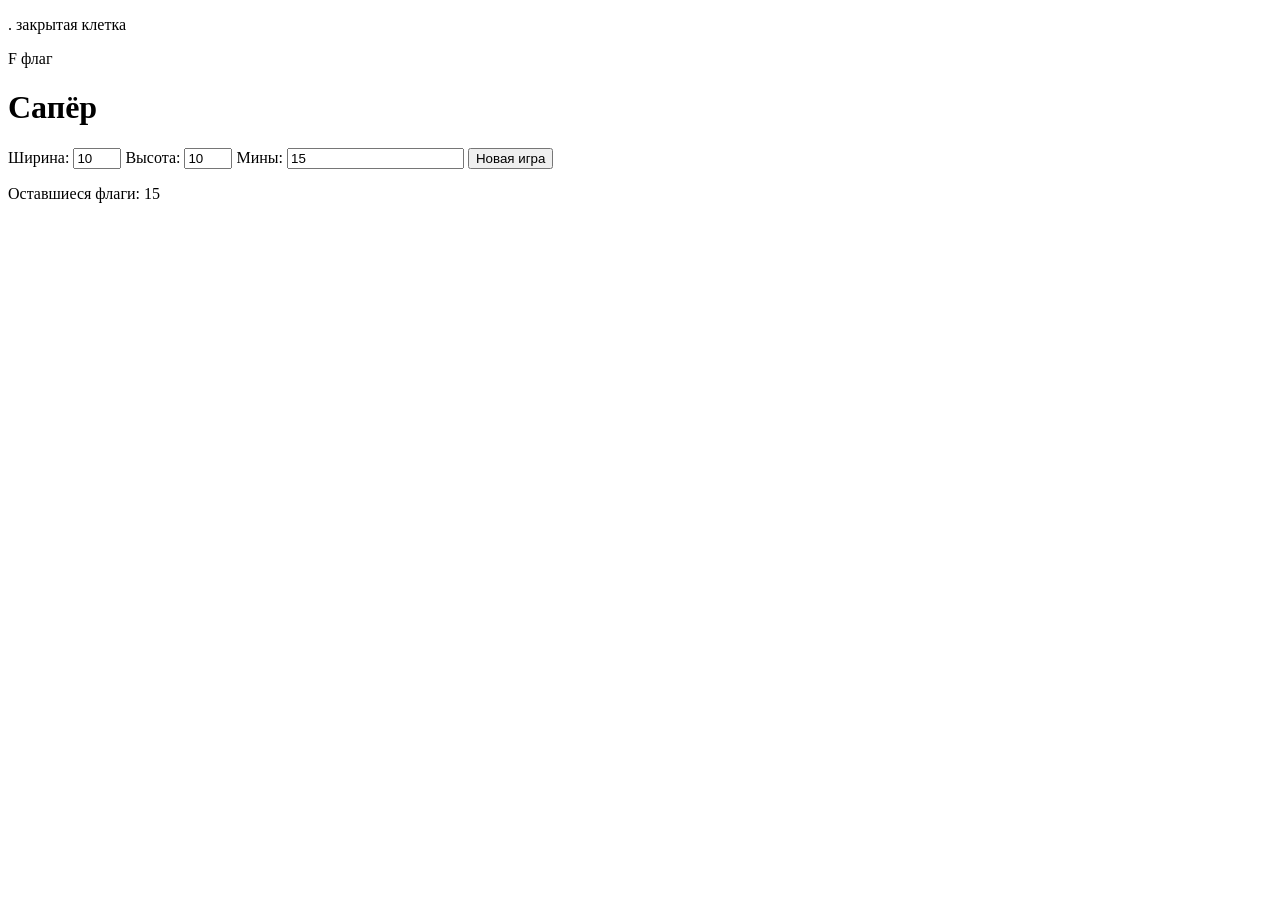
==== saper.html @ b62ae8fd "Create saper.html" ====
<!DOCTYPE html>
<html>
<head>
    <title>Сапёр</title>
    <p>. закрытая клетка</p>
    <p>F флаг</p>
</head>
<body>
    <h1>Сапёр</h1>
    <div>
        <label>Ширина: <input type="number" id="width" value="10" min="5" max="20"></label>
        <label>Высота: <input type="number" id="height" value="10" min="5" max="20"></label>
        <label>Мины: <input type="number" id="mines" value="15" min="1"></label>
        <button onclick="startGame()">Новая игра</button>
    </div>
    <p>Оставшиеся флаги: <span id="flags-count">15</span></p>
    <div id="game-board"></div>
    <p id="game-status"></p>

    <script>
        let board = [];
        let revealed = [];
        let flags = [];
        let gameOver = false;
        let width = 10;
        let height = 10;
        let mineCount = 15;
        let flagsRemaining = mineCount;

        function startGame() {
            width = parseInt(document.getElementById('width').value);
            height = parseInt(document.getElementById('height').value);
            mineCount = parseInt(document.getElementById('mineCount').value);
            flagsRemaining = mineCount;
            document.getElementById('flags-count').textContent = flagsRemaining;
            gameOver = false;
            document.getElementById('game-status').textContent = '';

            initializeBoard();
            renderBoard();
        }

        function initializeBoard() {
            board = Array(height).fill().map(() => Array(width).fill(0));
            revealed = Array(height).fill().map(() => Array(width).fill(false));
            flags = Array(height).fill().map(() => Array(width).fill(false));

            // Расставляем мины
            let minesPlaced = 0;
            while (minesPlaced < mineCount) {
                const x = Math.floor(Math.random() * width);
                const y = Math.floor(Math.random() * height);
                if (board[y][x] !== -1) {
                    board[y][x] = -1;
                    minesPlaced++;
                }
            }

            // Подсчитываем числа вокруг мин
            for (let y = 0; y < height; y++) {
                for (let x = 0; x < width; x++) {
                    if (board[y][x] === -1) continue;

                    let count = 0;
            for (let dy = -1; dy <= 1; dy++) {
                for (let dx = -1; dx <= 1; dx++) {
                    const nx = x + dx;
                    const ny = y + dy;
                    if (nx >= 0 && nx < width && ny >= 0 && ny < height && board[ny][nx] === -1) {
                        count++;
                    }
                }
            }
            board[y][x] = count;
        }
    }
}

function renderBoard() {
    const boardElement = document.getElementById('game-board');
    boardElement.innerHTML = '';
    const table = document.createElement('table');

    for (let y = 0; y < height; y++) {
        const row = document.createElement('tr');
        for (let x = 0; x < width; x++) {
            const cell = document.createElement('td');
            cell.style.border = '1px solid black';
            cell.style.width = '30px';
            cell.style.height = '30px';
            cell.style.textAlign = 'center';
            cell.style.cursor = 'pointer';

            if (revealed[y][x]) {
                if (board[y][x] === -1) {
                    cell.textContent = 'X';
                    cell.style.backgroundColor = 'red';
                } else if (board[y][x] > 0) {
                    cell.textContent = board[y][x];
                }
            } else if (flags[y][x]) {
                cell.textContent = 'F';
                cell.style.backgroundColor = 'yellow';
            } else {
                cell.textContent = '.';
                cell.style.backgroundColor = '#ccc';
            }

            cell.onclick = () => handleClick(x, y);
            cell.oncontextmenu = (e) => {
                e.preventDefault();
                handleRightClick(x, y);
            };

            row.appendChild(cell);
        }
        table.appendChild(row);
    }
    boardElement.appendChild(table);
}

function handleClick(x, y) {
    if (gameOver || revealed[y][x] || flags[y][x]) return;

    revealed[y][x] = true;

    if (board[y][x] === -1) {
        gameOver = true;
        document.getElementById('game-status').textContent = 'Игра окончена! Вы попали на мину.';
        revealAllMines();
        return;
    }

    if (board[y][x] === 0) {
        // Автоматическое открытие соседних клеток
        for (let dy = -1; dy <= 1; dy++) {
            for (let dx = -1; dx <= 1; dx++) {
                const nx = x + dx;
                const ny = y + dy;
                if (nx >= 0 && nx < width && ny >= 0 && ny < height && !revealed[ny][nx]) {
                    handleClick(nx, ny);
                }
            }
        }
    }

    checkWin();
    renderBoard();
}

function handleRightClick(x, y) {
    if (gameOver || revealed[y][x]) return;

    if (!flags[y][x] && flagsRemaining > 0) {
        flags[y][x] = true;
        flagsRemaining--;
    } else if (flags[y][x]) {
        flags[y][x] = false;
        flagsRemaining++;
    }

    document.getElementById('flags-count').textContent = flagsRemaining;
    renderBoard();
}

function revealAllMines() {
    for (let y = 0; y < height; y++) {
        for (let x = 0; x < width; x++) {
            if (board[y][x] === -1) {
                revealed[y][x] = true;
            }
        }
    }
    renderBoard();
}

function checkWin() {
    let allSafeCellsRevealed = true;
    for (let y = 0; y < height; y++) {
        for (let x = 0; x < width; x++) {
            if (board[y][x] !== -1 && !revealed[y][x]) {
                allSafeCellsRevealed = false;
                break;
            }
        }
        if (!allSafeCellsRevealed) break;
    }

    if (allSafeCellsRevealed) {
        gameOver = true;
        document.getElementById('game-status').textContent = 'Поздравляем! Вы выиграли!';
    }
}

// Начальная инициализация
startGame();
</script>
</body>
</html>
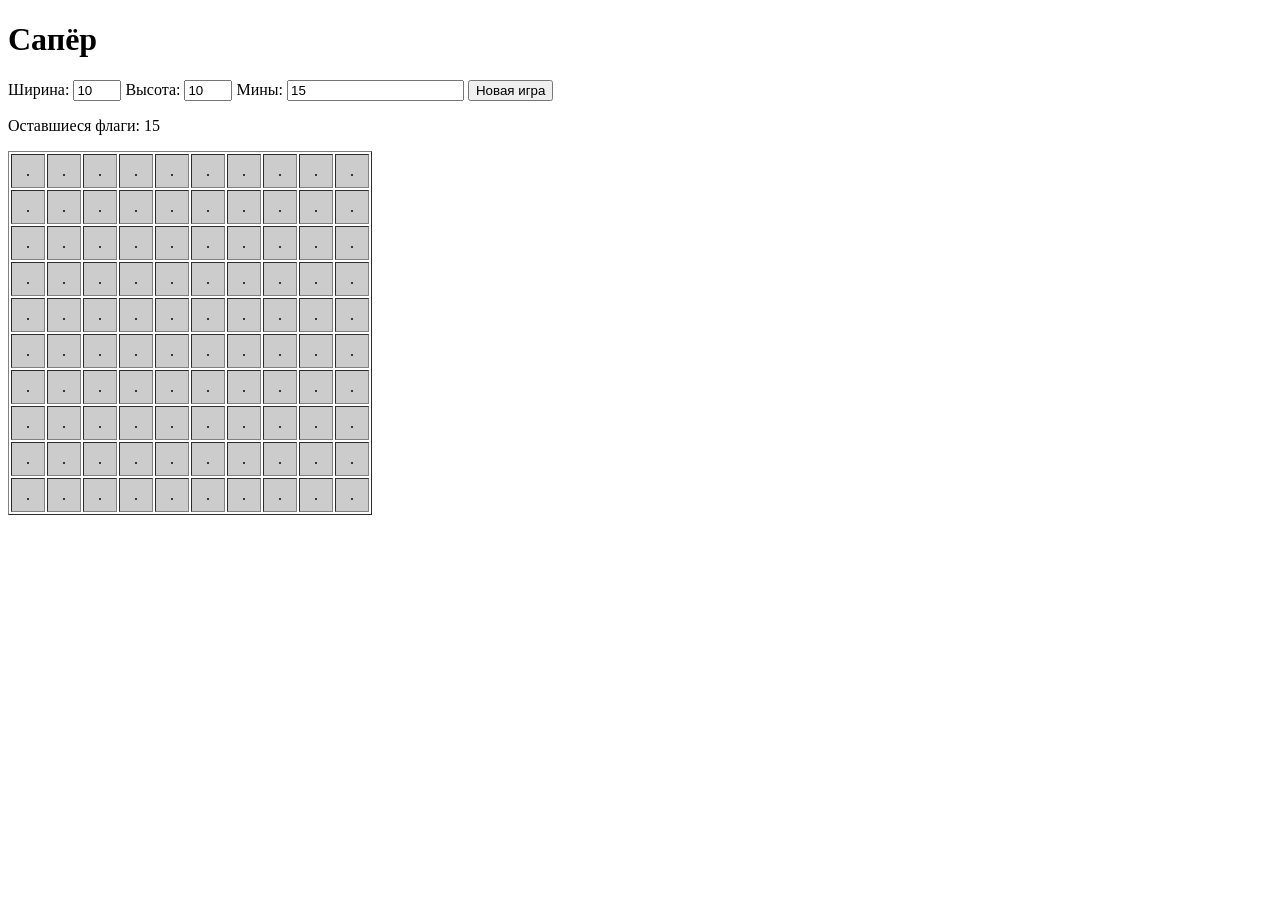
==== commit e987b282: "Update saper.html" ====
--- a/saper.html
+++ b/saper.html
@@ -2,8 +2,6 @@
 <html>
 <head>
     <title>Сапёр</title>
-    <p>. закрытая клетка</p>
-    <p>F флаг</p>
 </head>
 <body>
     <h1>Сапёр</h1>
@@ -30,7 +28,8 @@
         function startGame() {
             width = parseInt(document.getElementById('width').value);
             height = parseInt(document.getElementById('height').value);
-            mineCount = parseInt(document.getElementById('mineCount').value);
+            // Исправлено: был неверный ID 'mineCount', теперь 'mines'
+            mineCount = parseInt(document.getElementById('mines').value);
             flagsRemaining = mineCount;
             document.getElementById('flags-count').textContent = flagsRemaining;
             gameOver = false;
@@ -44,6 +43,7 @@
             board = Array(height).fill().map(() => Array(width).fill(0));
             revealed = Array(height).fill().map(() => Array(width).fill(false));
             flags = Array(height).fill().map(() => Array(width).fill(false));
+
 
             // Расставляем мины
             let minesPlaced = 0;
@@ -62,30 +62,30 @@
                     if (board[y][x] === -1) continue;
 
                     let count = 0;
-            for (let dy = -1; dy <= 1; dy++) {
-                for (let dx = -1; dx <= 1; dx++) {
-                    const nx = x + dx;
-                    const ny = y + dy;
-                    if (nx >= 0 && nx < width && ny >= 0 && ny < height && board[ny][nx] === -1) {
+                    for (let dy = -1; dy <= 1; dy++) {
+                        for (let dx = -1; dx <= 1; dx++) {
+                            const nx = x + dx;
+                            const ny = y + dy;
+                            if (nx >= 0 && nx < width && ny >= 0 && ny < height && board[ny][nx] === -1) {
                         count++;
                     }
-                }
-            }
-            board[y][x] = count;
         }
     }
+    board[y][x] = count;
+}
+}
 }
 
 function renderBoard() {
     const boardElement = document.getElementById('game-board');
     boardElement.innerHTML = '';
     const table = document.createElement('table');
+    table.border = '1'; // Простая граница без CSS
 
     for (let y = 0; y < height; y++) {
         const row = document.createElement('tr');
         for (let x = 0; x < width; x++) {
             const cell = document.createElement('td');
-            cell.style.border = '1px solid black';
             cell.style.width = '30px';
             cell.style.height = '30px';
             cell.style.textAlign = 'center';
